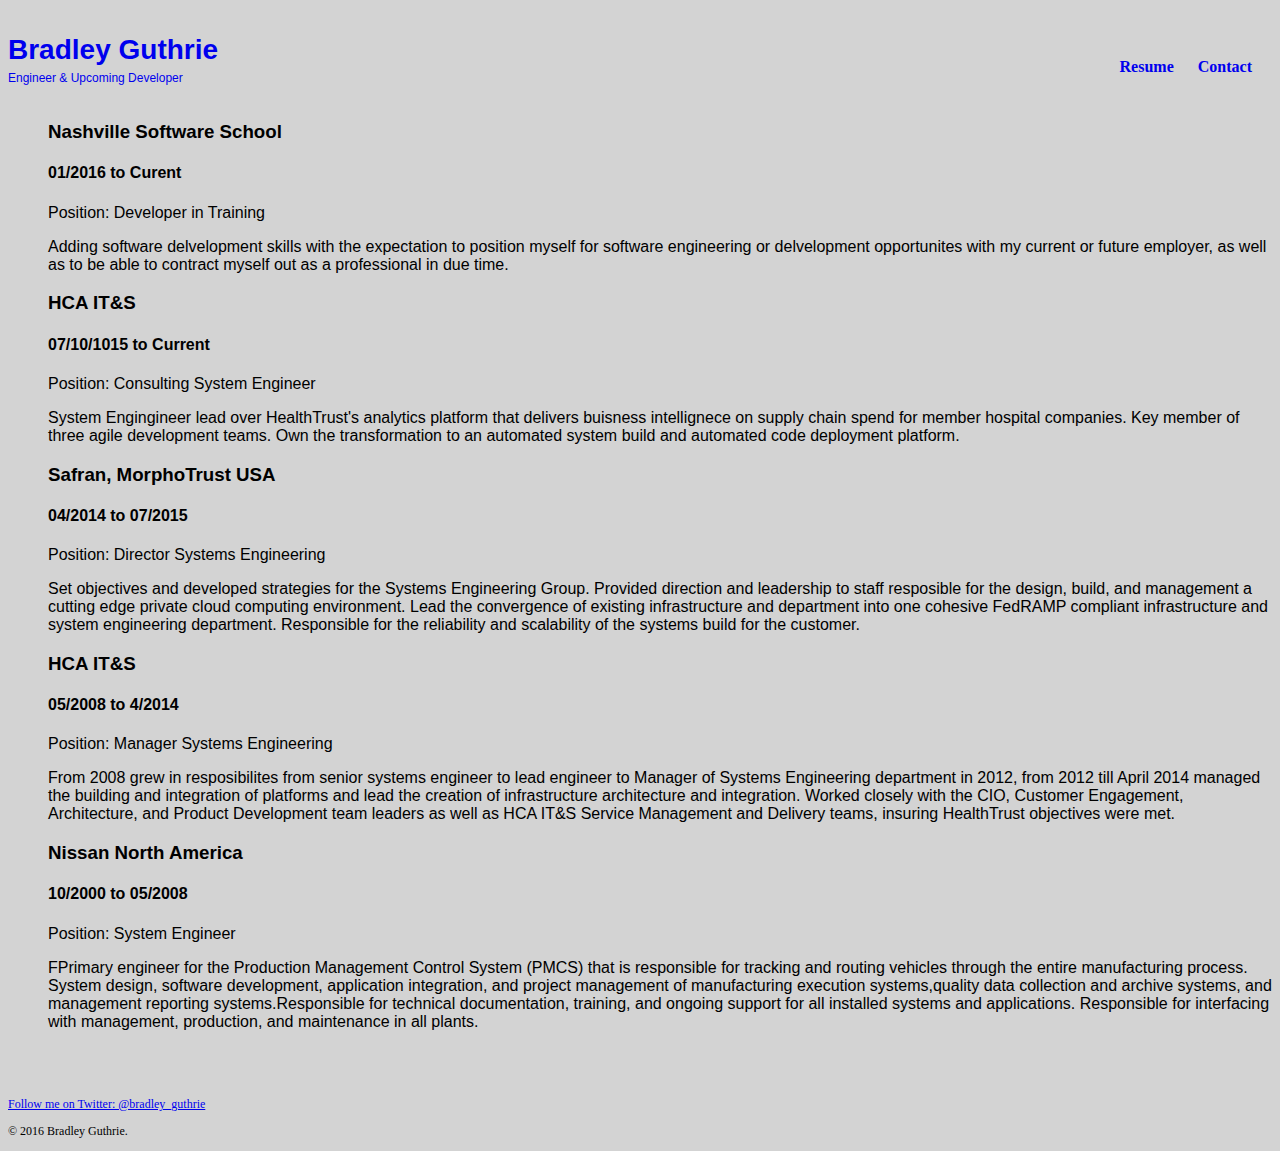
==== index.html @ d8207b5f "first bio commit" ====
<!DOCTYPE html>
<html lang="en">
  <head>
    <meta charset="UTF-8">
    <title>Bradley Guthrie Bio</title>
    <link rel="stylesheet" type="text/css" href="styles.css"> 
  </head>
  <body>
  <!-- put header with your name as a nav bar -->
    
    <header>
      <a href="index.html">
        <h1> Bradley Guthrie </h1> 
        <h2> Engineer & Upcoming Developer</h2> 
      </a>
      <nav>
        <ul> 
          <li><a href="index.html">Resume</a></li> 
          <li><a href="contact.html">Contact</a></li>
        </ul>
      </nav>
    </header>  

    <div> <!-- professional history page -->
      <ul>
        <li>    
          <article> 
            <h3>Nashville Software School</h3>
            <h4>01/2016 to Curent</h4>
            <p>
             Position: Developer in Training
            </p>
            <p>
            Adding software delvelopment skills with the expectation to position myself for software engineering or delvelopment opportunites with my current or future employer, as well as to be able to contract myself out as a professional in due time.
            </p>
          </article>
        </li>
        <li>    
          <article> 
            <h3>HCA IT&S</h3>
            <h4>07/10/1015 to Current</h4>
            <p>Position: Consulting System Engineer</p>
            <p>
             System Engingineer lead over HealthTrust's analytics platform that delivers buisness intellignece on supply chain spend for member hospital companies. Key member of three agile development teams. Own the transformation to an automated system build and automated code deployment platform.
            </p>
        
          </article>
        </li>
        <li>
          <article>
            <h3>Safran, MorphoTrust USA</h3> 
            <h4>04/2014 to 07/2015</h4>
            <p>
              Position: Director Systems Engineering 
            </p>
            <p>
              Set objectives and developed strategies for the Systems Engineering Group. Provided direction and leadership to staff resposible for the design, build, and management a cutting edge private cloud computing environment. Lead the convergence of existing infrastructure and department into one cohesive FedRAMP compliant infrastructure and system engineering department. Responsible for the reliability and scalability of the systems build for the customer.
            </p>
          </article>
        </li>
        <li>
          <article>
            <h3>HCA IT&S</h3>
            <h4>05/2008 to 4/2014</h4>
              <p>Position: Manager Systems Engineering</p>
              <p>From 2008 grew in resposibilites from senior systems engineer to lead engineer to Manager of Systems Engineering department in 2012, from 2012 till April 2014 managed the building and integration of platforms and lead the creation of infrastructure architecture and integration.  Worked closely with the CIO, Customer Engagement, Architecture, and Product Development team leaders as well as HCA IT&S Service Management and Delivery teams, insuring HealthTrust objectives were met.</p>
          </article>
        </li>
        <li>
          <article>
            <h3>Nissan North America</h3>
            <h4>10/2000 to 05/2008</h4>
              <p>Position: System Engineer</p>
              <p>FPrimary engineer for the Production Management Control System (PMCS) that is responsible for tracking and routing vehicles through the entire manufacturing process.  System design, software development, application integration, and project management of manufacturing execution systems,quality data collection and archive systems, and management reporting systems.Responsible for technical documentation, training, and ongoing support for all installed systems and applications.  Responsible for interfacing with management, production, and maintenance in all plants.</p>
          </article>
        </li>          
      </ul>
    </div>
    <footer>
          <a href="http://twitter.com/bradley_guthrie">Follow me on Twitter: @bradley_guthrie</a>
          <p>&copy; 2016 Bradley Guthrie.</p>
    </footer> 
  </body>
</html>
---- styles.css ----
body{
  background-color: lightgray;

}


h1 {
  font-family: "Trebuchet MS", Helvetica, sans-serif;
  margin: 15px 0;
  font-size: 1.75em;
  font-weight: bolder;
  line-height: 0.8em;

}



h2 {
  font-family: "Trebuchet MS", Helvetica, sans-serif;
  font-size: 0.75em;
  margin: -5px 0 0;
  font-weight: normal;
}


h3, h4 {
  font-family: "Trebuchet MS", Helvetica, sans-serif;
}

li{
  list-style: none;
}

/*center the header and nav*/
header{
  float: left;
  padding: 5px 0;
  margin: 0 0 30px 0;
  width: 100%;  
}

header a {
  text-decoration: none

}

nav{
  
  text-align: center;
  padding: 10px 0;
  margin: -37px 0 0;
  float: right
   
}

nav ul{
  list-style: none;
  margin: 0 10px;
  padding: 0;

}
  
nav li {
  display: inline-block;

}  

nav a {
  font-weight: 800;
  padding:15px 10px;
  text-decoration: none;

}


article{
  font-family: "Trebuchet MS", Helvetica, sans-serif;
}

#social ul{
  padding-left: 0
}

footer {
  font-size: 0.75em;
  text-align:left;
  clear: both;
  padding-top: 50px;
  

}
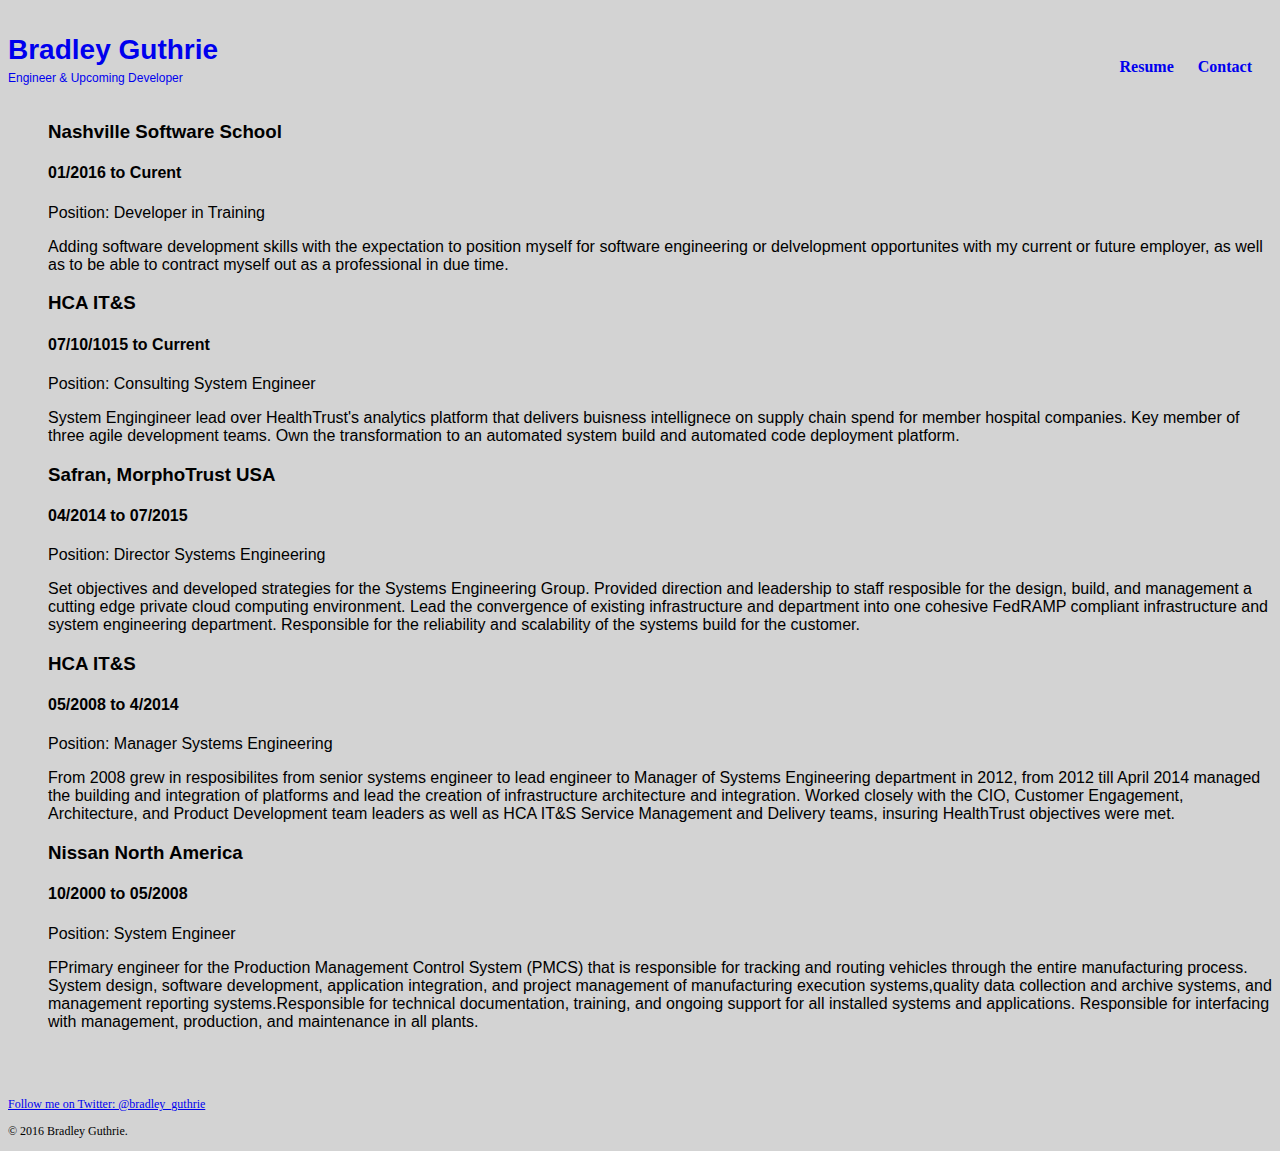
==== commit 20868f13: "fixed error in line 44" ====
--- a/index.html
+++ b/index.html
@@ -31,7 +31,7 @@
              Position: Developer in Training
             </p>
             <p>
-            Adding software delvelopment skills with the expectation to position myself for software engineering or delvelopment opportunites with my current or future employer, as well as to be able to contract myself out as a professional in due time.
+            Adding software development skills with the expectation to position myself for software engineering or delvelopment opportunites with my current or future employer, as well as to be able to contract myself out as a professional in due time.
             </p>
           </article>
         </li>
